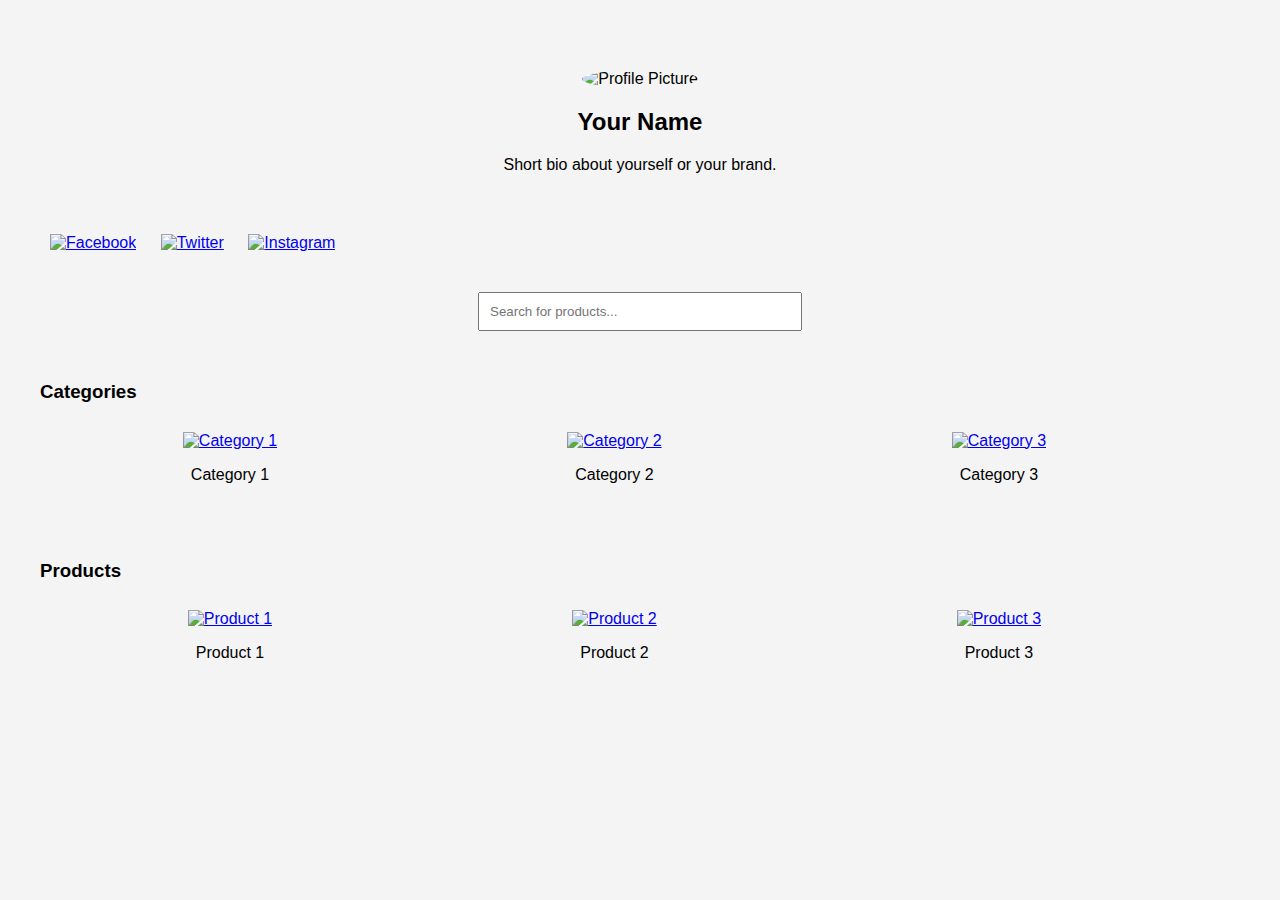
==== index.html @ cbf648ed "Create index.html" ====
<!DOCTYPE html>
<html lang="en">
<head>
    <meta charset="UTF-8">
    <meta name="viewport" content="width=device-width, initial-scale=1.0">
    <title>Landing Page</title>
    <style>
        body {
            font-family: Arial, sans-serif;
            margin: 0;
            padding: 0;
            background-color: #f4f4f4;
        }
        .container {
            max-width: 1200px;
            margin: 0 auto;
            padding: 20px;
        }
        .profile-section {
            text-align: center;
            margin: 50px 0;
        }
        .profile-section img {
            border-radius: 50%;
            width: 150px;
            height: 150px;
        }
        .social-section img {
            width: 40px;
            margin: 10px;
        }
        .search-section {
            text-align: center;
            margin: 30px 0;
        }
        .search-section input {
            padding: 10px;
            width: 300px;
        }
        .category-section, .product-section {
            margin: 50px 0;
        }
        .product-item {
            display: inline-block;
            margin: 10px;
            width: 30%;
            text-align: center;
        }
        .product-item img {
            width: 100%;
        }
    </style>
</head>
<body>
    <div class="container">
        <!-- First Section: Profile -->
        <div class="profile-section">
            <img src="profile.jpg" alt="Profile Picture">
            <h2>Your Name</h2>
            <p>Short bio about yourself or your brand.</p>
        </div>

        <!-- Second Section: Social Media Links -->
        <div class="social-section">
            <a href="https://facebook.com" target="_blank"><img src="facebook.png" alt="Facebook"></a>
            <a href="https://twitter.com" target="_blank"><img src="twitter.png" alt="Twitter"></a>
            <a href="https://instagram.com" target="_blank"><img src="instagram.png" alt="Instagram"></a>
        </div>

        <!-- Third Section: Search for Products -->
        <div class="search-section">
            <input type="text" placeholder="Search for products...">
        </div>

        <!-- Fourth Section: Categories -->
        <div class="category-section">
            <h3>Categories</h3>
            <div class="product-item">
                <a href="category-link1.html"><img src="category1.jpg" alt="Category 1"></a>
                <p>Category 1</p>
            </div>
            <div class="product-item">
                <a href="category-link2.html"><img src="category2.jpg" alt="Category 2"></a>
                <p>Category 2</p>
            </div>
            <div class="product-item">
                <a href="category-link3.html"><img src="category3.jpg" alt="Category 3"></a>
                <p>Category 3</p>
            </div>
        </div>

        <!-- Fifth Section: Products -->
        <div class="product-section">
            <h3>Products</h3>
            <div class="product-item">
                <a href="product-link1.html"><img src="product1.jpg" alt="Product 1"></a>
                <p>Product 1</p>
            </div>
            <div class="product-item">
                <a href="product-link2.html"><img src="product2.jpg" alt="Product 2"></a>
                <p>Product 2</p>
            </div>
            <div class="product-item">
                <a href="product-link3.html"><img src="product3.jpg" alt="Product 3"></a>
                <p>Product 3</p>
            </div>
        </div>
    </div>
</body>
</html>
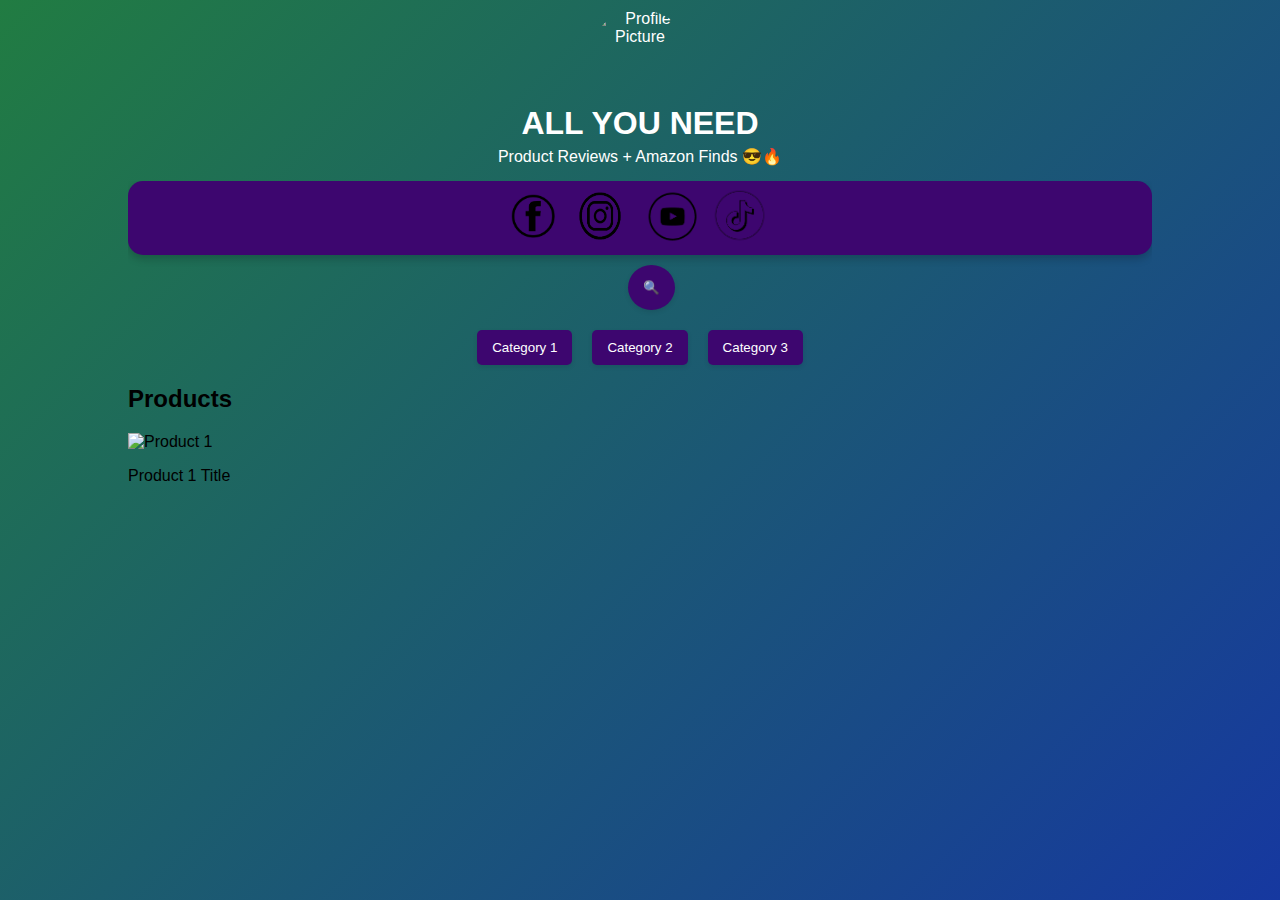
==== commit 5e7b5b06: "landing page" ====
--- a/index.html
+++ b/index.html
@@ -3,108 +3,184 @@
 <head>
     <meta charset="UTF-8">
     <meta name="viewport" content="width=device-width, initial-scale=1.0">
-    <title>Landing Page</title>
+    <title>My Landing Page</title>
     <style>
         body {
             font-family: Arial, sans-serif;
             margin: 0;
             padding: 0;
-            background-color: #f4f4f4;
+            background: linear-gradient(135deg, #217C42, #1638A0);
+            background-attachment: fixed;
+            background-size: cover;
+            height: 100%;
+            width: 100%;
+            min-height: 100vh;
         }
         .container {
-            max-width: 1200px;
+            width: 80%;
+            margin: auto;
+            overflow: hidden;
+        }
+        header {
+            text-align: center;
+            padding: 10px 0;
+            color: #ffffff;
+        }
+        header img {
+            border-radius: 50%;
+            display: block;
             margin: 0 auto;
-            padding: 20px;
         }
-        .profile-section {
-            text-align: center;
-            margin: 50px 0;
+        header h1, header p {
+            margin: 5px 0;
         }
-        .profile-section img {
+
+        /* Centered search bar */
+        .search-container {
+            display: flex;
+            justify-content: center;
+            margin-top: 10px;
+        }
+        .search-input {
+            width: 0;
+            padding: 10px;
+            border: 1px solid #ccc;
+            border-radius: 5px;
+            transition: width 0.5s ease, opacity 0.5s ease, visibility 0.5s ease;
+            opacity: 0;
+            visibility: hidden;
+        }
+        .search-icon {
+            background: rgb(61, 6, 111);
+            color: white;
+            border: none;
             border-radius: 50%;
-            width: 150px;
-            height: 150px;
+            padding: 15px;
+            cursor: pointer;
+            box-shadow: 0 2px 5px rgba(0, 0, 0, 0.1);
+            transition: background 0.3s ease;
         }
-        .social-section img {
-            width: 40px;
-            margin: 10px;
+        .search-icon:hover {
+            background-color: rgb(100, 20, 150);
         }
-        .search-section {
-            text-align: center;
-            margin: 30px 0;
+
+        /* Button styles */
+        .category-button {
+            background-color: rgb(61, 6, 111);
+            color: white;
+            border: none;
+            border-radius: 5px;
+            padding: 10px 15px;
+            cursor: pointer;
+            transition: transform 0.2s ease;
+            box-shadow: 0 2px 5px rgba(0, 0, 0, 0.1);
         }
-        .search-section input {
-            padding: 10px;
-            width: 300px;
+        .category-button:hover {
+            background-color: rgb(100, 20, 150);
         }
-        .category-section, .product-section {
-            margin: 50px 0;
+        .category-button:active {
+            transform: scale(0.95);
         }
-        .product-item {
-            display: inline-block;
-            margin: 10px;
-            width: 30%;
-            text-align: center;
+        .categories {
+            display: flex;
+            justify-content: center;
+            gap: 20px;
+            margin: 20px 0;
         }
-        .product-item img {
-            width: 100%;
-        }
+
+        /* Social media section */
+        /* Social media section */
+.social-media {
+    display: flex;
+    justify-content: center; /* Centers the icons */
+    align-items: center;
+    gap: 10px;
+    background-color: rgb(61, 6, 111);
+    padding: 5px 0;
+    border-radius: 15px;
+    box-shadow: 0 4px 8px rgba(0, 0, 0, 0.2);
+    width: 100%;
+}
+
+/* Responsive styles for mobile */
+
+
+@media (max-width: 768px) {
+    .social-media {
+
+        gap: 0px;
+        justify-content: flex-start; /* Center the icons */
+       position: relative; 
+       align-items: center;
+       padding: 0px 0px 0px -10px; /* Adjust padding if necessary */
+       width: 100%;
+    }
+    #facebook-icon {
+                position: relative;
+                 /* Adjust the top position */
+                left: 14px; /* Adjust the left position */
+            }
+        
+            #instagram-icon {
+                position: relative;
+                /* Adjust the top position */
+                left: 34px; /* Adjust the left position */
+            }
+        
+            #youtube-icon {
+                position: relative;
+                 /* Adjust the top position */
+                left: 54px; /* Adjust the left position */
+            }
+        
+            #tiktok-icon {
+                position: relative;
+                 /* Adjust the top position */
+                left: 74px; /* Adjust the left position */
+            }
+}
+
+
     </style>
 </head>
 <body>
+
+    <header>
+        <img src="profile image/Profile image.png" alt="Profile Picture" style="width:100px; height:90px;">
+        <h1>ALL YOU NEED</h1>
+        <p>Product Reviews + Amazon Finds 😎🔥</p>
+    </header>
+    
+    <!-- Social media links section -->
     <div class="container">
-        <!-- First Section: Profile -->
-        <div class="profile-section">
-            <img src="profile.jpg" alt="Profile Picture">
-            <h2>Your Name</h2>
-            <p>Short bio about yourself or your brand.</p>
-        </div>
+        <section class="social-media">
+            <a href="your-facebook-link" id="facebook-icon"><img src="social media icon/facebook.png" alt="Facebook" style="width:44px; height:44px;"></a>
+            <a href="your-instagram-link" id="instagram-icon"><img src="social media icon/instagram.png" alt="Instagram" style="width:70px; height:60px;"></a>
+            <a href="your-youtube-link" id="youtube-icon"><img src="social media icon/youtube.png" alt="YouTube" style="width:55px; height:55px;"></a>
+            <a href="your-tiktok-link" id="tiktok-icon"><img src="social media icon/tiktok.png" alt="TikTok" style="width:60px; height:60px;"></a>
+        </section>
+        
 
-        <!-- Second Section: Social Media Links -->
-        <div class="social-section">
-            <a href="https://facebook.com" target="_blank"><img src="facebook.png" alt="Facebook"></a>
-            <a href="https://twitter.com" target="_blank"><img src="twitter.png" alt="Twitter"></a>
-            <a href="https://instagram.com" target="_blank"><img src="instagram.png" alt="Instagram"></a>
-        </div>
+        
+        <!-- Search section -->
+        <section class="search-container">
+            <input type="text" class="search-input" placeholder="Search for products...">
+            <button class="search-icon" onclick="toggleSearch()">🔍</button>
+        </section>
+        
+        <!-- Categories section -->
+        <section class="categories">
+            <button class="category-button" onclick="alert('Category 1 clicked!')">Category 1</button>
+            <button class="category-button" onclick="alert('Category 2 clicked!')">Category 2</button>
+            <button class="category-button" onclick="alert('Category 3 clicked!')">Category 3</button>
+        </section>
 
-        <!-- Third Section: Search for Products -->
-        <div class="search-section">
-            <input type="text" placeholder="Search for products...">
-        </div>
-
-        <!-- Fourth Section: Categories -->
-        <div class="category-section">
-            <h3>Categories</h3>
-            <div class="product-item">
-                <a href="category-link1.html"><img src="category1.jpg" alt="Category 1"></a>
-                <p>Category 1</p>
-            </div>
-            <div class="product-item">
-                <a href="category-link2.html"><img src="category2.jpg" alt="Category 2"></a>
-                <p>Category 2</p>
-            </div>
-            <div class="product-item">
-                <a href="category-link3.html"><img src="category3.jpg" alt="Category 3"></a>
-                <p>Category 3</p>
-            </div>
-        </div>
-
-        <!-- Fifth Section: Products -->
-        <div class="product-section">
-            <h3>Products</h3>
-            <div class="product-item">
-                <a href="product-link1.html"><img src="product1.jpg" alt="Product 1"></a>
-                <p>Product 1</p>
-            </div>
-            <div class="product-item">
-                <a href="product-link2.html"><img src="product2.jpg" alt="Product 2"></a>
-                <p>Product 2</p>
-            </div>
-            <div class="product-item">
-                <a href="product-link3.html"><img src="product3.jpg" alt="Product 3"></a>
-                <p>Product 3</p>
-            </div>
-        </div>
-    </div>
-</body>
-</html>
+        <!-- Products section -->
+        <section>
+            <h2>Products</h2>
+            <div style="display: flex; justify-content: space-between;">
+                <div>
+                    <img src="product1.jpg" alt="Product 1" style="width:100px;">
+                    <p>Product 1 Title</p>
+                </div>
+                
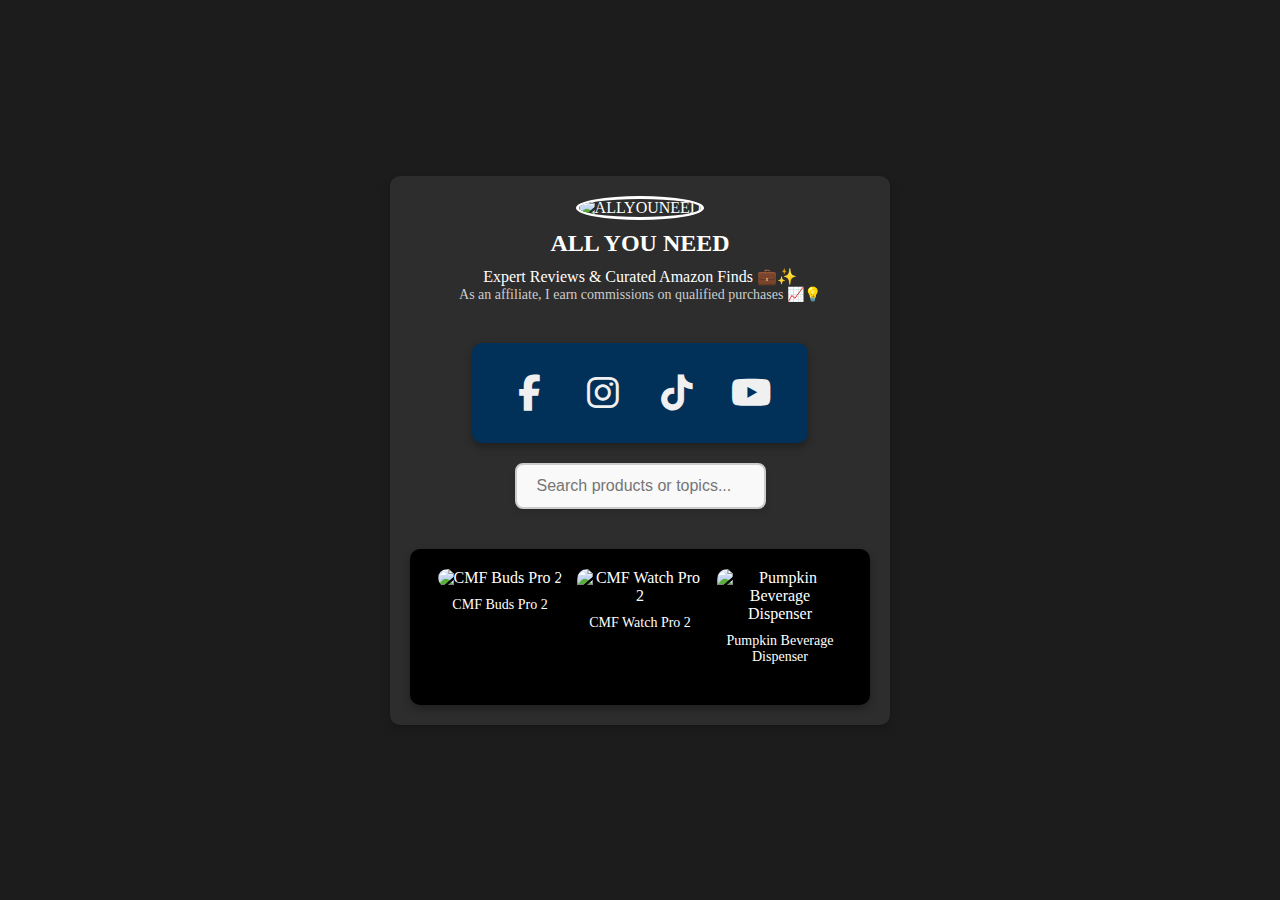
==== commit 64340467: "Add files via upload" ====
--- a/index.html
+++ b/index.html
@@ -1,186 +1,156 @@
-<!DOCTYPE html>
-<html lang="en">
-<head>
-    <meta charset="UTF-8">
-    <meta name="viewport" content="width=device-width, initial-scale=1.0">
-    <title>My Landing Page</title>
-    <style>
-        body {
-            font-family: Arial, sans-serif;
-            margin: 0;
-            padding: 0;
-            background: linear-gradient(135deg, #217C42, #1638A0);
-            background-attachment: fixed;
-            background-size: cover;
-            height: 100%;
-            width: 100%;
-            min-height: 100vh;
-        }
-        .container {
-            width: 80%;
-            margin: auto;
-            overflow: hidden;
-        }
-        header {
-            text-align: center;
-            padding: 10px 0;
-            color: #ffffff;
-        }
-        header img {
-            border-radius: 50%;
-            display: block;
-            margin: 0 auto;
-        }
-        header h1, header p {
-            margin: 5px 0;
-        }
-
-        /* Centered search bar */
-        .search-container {
-            display: flex;
-            justify-content: center;
-            margin-top: 10px;
-        }
-        .search-input {
-            width: 0;
-            padding: 10px;
-            border: 1px solid #ccc;
-            border-radius: 5px;
-            transition: width 0.5s ease, opacity 0.5s ease, visibility 0.5s ease;
-            opacity: 0;
-            visibility: hidden;
-        }
-        .search-icon {
-            background: rgb(61, 6, 111);
-            color: white;
-            border: none;
-            border-radius: 50%;
-            padding: 15px;
-            cursor: pointer;
-            box-shadow: 0 2px 5px rgba(0, 0, 0, 0.1);
-            transition: background 0.3s ease;
-        }
-        .search-icon:hover {
-            background-color: rgb(100, 20, 150);
-        }
-
-        /* Button styles */
-        .category-button {
-            background-color: rgb(61, 6, 111);
-            color: white;
-            border: none;
-            border-radius: 5px;
-            padding: 10px 15px;
-            cursor: pointer;
-            transition: transform 0.2s ease;
-            box-shadow: 0 2px 5px rgba(0, 0, 0, 0.1);
-        }
-        .category-button:hover {
-            background-color: rgb(100, 20, 150);
-        }
-        .category-button:active {
-            transform: scale(0.95);
-        }
-        .categories {
-            display: flex;
-            justify-content: center;
-            gap: 20px;
-            margin: 20px 0;
-        }
-
-        /* Social media section */
-        /* Social media section */
-.social-media {
-    display: flex;
-    justify-content: center; /* Centers the icons */
-    align-items: center;
-    gap: 10px;
-    background-color: rgb(61, 6, 111);
-    padding: 5px 0;
-    border-radius: 15px;
-    box-shadow: 0 4px 8px rgba(0, 0, 0, 0.2);
-    width: 100%;
-}
-
-/* Responsive styles for mobile */
-
-
-@media (max-width: 768px) {
-    .social-media {
-
-        gap: 0px;
-        justify-content: flex-start; /* Center the icons */
-       position: relative; 
-       align-items: center;
-       padding: 0px 0px 0px -10px; /* Adjust padding if necessary */
-       width: 100%;
-    }
-    #facebook-icon {
-                position: relative;
-                 /* Adjust the top position */
-                left: 14px; /* Adjust the left position */
-            }
-        
-            #instagram-icon {
-                position: relative;
-                /* Adjust the top position */
-                left: 34px; /* Adjust the left position */
-            }
-        
-            #youtube-icon {
-                position: relative;
-                 /* Adjust the top position */
-                left: 54px; /* Adjust the left position */
-            }
-        
-            #tiktok-icon {
-                position: relative;
-                 /* Adjust the top position */
-                left: 74px; /* Adjust the left position */
-            }
-}
-
-
-    </style>
-</head>
-<body>
-
-    <header>
-        <img src="profile image/Profile image.png" alt="Profile Picture" style="width:100px; height:90px;">
-        <h1>ALL YOU NEED</h1>
-        <p>Product Reviews + Amazon Finds 😎🔥</p>
-    </header>
-    
-    <!-- Social media links section -->
-    <div class="container">
-        <section class="social-media">
-            <a href="your-facebook-link" id="facebook-icon"><img src="social media icon/facebook.png" alt="Facebook" style="width:44px; height:44px;"></a>
-            <a href="your-instagram-link" id="instagram-icon"><img src="social media icon/instagram.png" alt="Instagram" style="width:70px; height:60px;"></a>
-            <a href="your-youtube-link" id="youtube-icon"><img src="social media icon/youtube.png" alt="YouTube" style="width:55px; height:55px;"></a>
-            <a href="your-tiktok-link" id="tiktok-icon"><img src="social media icon/tiktok.png" alt="TikTok" style="width:60px; height:60px;"></a>
-        </section>
-        
-
-        
-        <!-- Search section -->
-        <section class="search-container">
-            <input type="text" class="search-input" placeholder="Search for products...">
-            <button class="search-icon" onclick="toggleSearch()">🔍</button>
-        </section>
-        
-        <!-- Categories section -->
-        <section class="categories">
-            <button class="category-button" onclick="alert('Category 1 clicked!')">Category 1</button>
-            <button class="category-button" onclick="alert('Category 2 clicked!')">Category 2</button>
-            <button class="category-button" onclick="alert('Category 3 clicked!')">Category 3</button>
-        </section>
-
-        <!-- Products section -->
-        <section>
-            <h2>Products</h2>
-            <div style="display: flex; justify-content: space-between;">
-                <div>
-                    <img src="product1.jpg" alt="Product 1" style="width:100px;">
-                    <p>Product 1 Title</p>
-                </div>
-                
+<!DOCTYPE html>
+<html lang="en">
+<head>
+    <meta charset="UTF-8">
+    <meta name="viewport" content="width=device-width, initial-scale=1.0">
+    <title>ALLYOUNEED</title>
+    <link rel="stylesheet" href="https://cdnjs.cloudflare.com/ajax/libs/font-awesome/6.1.1/css/all.min.css">
+    <link rel="stylesheet" href="style.css" />
+</head>
+<style> ALLYOUNEED
+    * {
+    box-sizing: border-box;
+    margin: 0;
+    padding: 0;
+    font-family: Arial, sans-serif;
+}
+
+body {
+    background-color: #1c1c1c;
+    color: white;
+    display: flex;
+    justify-content: center;
+    align-items: center;
+    min-height: 100vh;
+}
+
+.profile-container {
+    text-align: center;
+    max-width: 500px;
+    padding: 20px;
+    background-color: #2d2d2d;
+    border-radius: 10px;
+    box-shadow: 0 4px 8px rgba(0, 0, 0, 0.2);
+}
+
+.profile-header {
+    margin-bottom: 20px;
+}
+
+.profile-image {
+    width: 120px;
+    height: 120px;
+    border-radius: 50%;
+    border: 3px solid #fff;
+    margin-bottom: 10px;
+}
+
+.profile-name {
+    font-size: 24px;
+    font-weight: bold;
+    margin-bottom: 10px;
+}
+
+.affiliate-note {
+    font-size: 14px;
+    color: #cccccc;
+}
+
+.social-media a {
+    margin: 0 10px;
+}
+
+.social-media img {
+    width: 30px;
+    height: 30px;
+}
+
+.shop-links {
+    margin: 20px 0;
+}
+
+.shop-links a {
+    display: block;
+    margin-bottom: 10px;
+    color: white;
+    text-decoration: none;
+    background-color: #ff9900;
+    padding: 10px;
+    border-radius: 5px;
+    font-weight: bold;
+}
+
+.search-bar {
+    margin: 20px 0;
+} ALLYOUNEED
+
+.search-bar input {
+    width: 100%;
+    padding: 10px;
+    border-radius: 5px;
+    border: none;
+}
+
+.product-grid {
+    display: flex;
+    justify-content: space-around;
+    flex-wrap: wrap;
+}
+
+.product-item {
+    width: 30%;
+    margin-bottom: 20px;
+}
+
+.product-item img {
+    width: 100%;
+    border-radius: 10px;
+}
+
+.product-item p {
+    margin-top: 10px;
+    font-size: 14px;
+}
+
+</style>
+<body>
+    <div class="profile-container">
+        <div class="profile-header">
+            <img class="profile-image" src="profile image/profile image.png" alt="ALLYOUNEED">
+            <h1 class="profile-name">ALL YOU NEED</h1>
+            <p>Expert Reviews & Curated Amazon Finds 💼✨</p>
+           
+            <p class="affiliate-note">As an affiliate, I earn commissions on qualified purchases 📈💡</p>
+        </div>
+
+        <div class="sm">
+            <a href="#"><i class="fab fa-facebook-f"></i></a>
+            <a href="#"><i class="fab fa-instagram"></i></a>
+            <a href="#"><i class="fab fa-tiktok"></i></a>
+            <a href="#"><i class="fab fa-youtube"></i></a>
+        </div>
+
+        
+
+<div class="search-bar">
+    <input type="text" placeholder="Search products or topics...">
+</div>
+
+
+        <div class="product-grid">
+            <div class="product-item">
+                <img src="cmf-buds.jpg" alt="CMF Buds Pro 2">
+                <p>CMF Buds Pro 2</p>
+            </div>
+            <div class="product-item">
+                <img src="cmf-watch.jpg" alt="CMF Watch Pro 2">
+                <p>CMF Watch Pro 2</p>
+            </div>
+            <div class="product-item">
+                <img src="pumpkin-dispenser.jpg" alt="Pumpkin Beverage Dispenser">
+                <p>Pumpkin Beverage Dispenser</p>
+            </div>
+        </div>
+    </div>
+</body>
+</html>
--- a/style.css
+++ b/style.css
@@ -0,0 +1,275 @@
+*{
+    margin: 0;
+    padding: 0;
+    box-sizing: border-box;
+  }
+  body{
+    height: 100vh;
+    display: flex;
+    justify-content: center;
+    align-items: center;
+    background: #0f0f0f;
+  }
+  .sm a{
+    display: inline-flex;
+    text-decoration: none;
+    font-size: 36px;
+    width: 60px;
+    height: 60px;
+    color: #f0f0f0;
+    justify-content: center;
+    align-items: center;
+    position: relative;
+    margin: 0 7px;
+  }
+  .sm a::before{
+    content: '';
+    position: absolute;
+    width: 60px;
+    height: 60px;
+    border-radius: 25%;
+    z-index: -1;
+    transition: transform .3s ease-in;
+  }
+  .sm a:nth-child(1)::before{
+    background: #38529a;
+  }
+  .sm a:nth-child(2)::before{
+    background: linear-gradient(45deg, #f09433 0%,#e6683c 25%,#dc2743 50%,#cc2366 75%,#bc1888 100%);
+  }
+  .sm a:nth-child(3)::before{
+    background: #1c96e9;
+  }
+  .sm a:nth-child(4)::before{
+    background: #f70000;
+  }
+  .sm a:nth-child(5)::before{
+    background: #046596;
+  }
+  .sm a:hover::before{
+    transform: scale(0);
+  }
+  .sm a i{
+    transition: transform .3s ease-in;
+  }
+  .sm a:nth-child(1):hover i{
+    background: #4700fb;
+    -webkit-background-clip: text;
+    -webkit-text-fill-color: transparent;
+    transform: scale(1.5);
+  }
+  .sm a:nth-child(2):hover i{
+    background: linear-gradient(45deg, #f09433 0%,#e6683c 25%,#dc2743 50%,#cc2366 75%,#bc1888 100%);
+    -webkit-background-clip: text;
+    -webkit-text-fill-color: transparent;
+    transform: scale(1.5);
+  }
+  .sm a:nth-child(3):hover i{
+    background: #010f18;
+    -webkit-background-clip: text;
+    -webkit-text-fill-color: transparent;
+    transform: scale(1.5);
+  }
+  .sm a:nth-child(4):hover i{
+    background: #f70000;
+    -webkit-background-clip: text;
+    -webkit-text-fill-color: transparent;
+    transform: scale(1.5);
+  }
+  .sm a:nth-child(5):hover i{
+    background: #007bff;
+    -webkit-background-clip: text;
+    -webkit-text-fill-color: transparent;
+    transform: scale(1.5);
+  }
+  .search-bar input {
+    width: 100%;
+    padding: 12px 20px;
+    border-radius: 8px;
+    border: 2px solid #cccccc; /* Light grey border */
+    background-color: #f9f9f9; /* Light background for contrast */
+    font-size: 16px;
+    color: #333; /* Dark grey text for readability */
+    box-shadow: 0 4px 6px rgba(0, 0, 0, 0.1); /* Soft shadow for a professional touch */
+    transition: border-color 0.3s ease, box-shadow 0.3s ease;
+}
+
+.search-bar input:focus {
+    border-color: #007bff; /* Blue border on focus */
+    box-shadow: 0 6px 12px rgba(0, 123, 255, 0.25); /* Highlight shadow on focus */
+    outline: none;
+}
+.sm {
+    background-color: #013159; /* Dark background to contrast the main page */
+    padding: 20px;
+    border-radius: 10px; /* Rounded corners for a modern look */
+    box-shadow: 0 4px 8px rgba(0, 0, 0, 0.3); /* Slight shadow for depth */
+    margin-top: 20px; /* Adds some space between other elements */
+    display: inline-block;
+}
+.product-grid {
+    background-color: #000000; /* Dark grey background */
+    padding: 20px;
+    border-radius: 10px; /* Rounded corners */
+    box-shadow: 0 4px 8px rgba(0, 0, 0, 0.3); /* Shadow for depth */
+    margin-top: 20px; /* Adds space between this section and others */
+    display: flex;
+    justify-content: space-around;
+    flex-wrap: wrap;
+}
+
+.product-item {
+    width: 30%;
+    margin-bottom: 20px;
+}
+
+.product-item img {
+    width: 100%;
+    border-radius: 10px;
+    box-shadow: 0 2px 4px rgba(0, 0, 0, 0.2); /* Shadow for product images */
+}
+
+.product-item p {
+    margin-top: 10px;
+    font-size: 14px;
+    text-align: center;
+}
+* {
+    margin: 0;
+    padding: 0;
+    box-sizing: border-box;
+}
+
+body {
+    height: 100vh;
+    display: flex;
+    justify-content: center;
+    align-items: center;
+    background: #0f0f0f;
+}
+
+.sm {
+    background-color: #013159; /* Dark background to contrast the main page */
+    padding: 20px;
+    border-radius: 10px; /* Rounded corners for a modern look */
+    box-shadow: 0 4px 8px rgba(0, 0, 0, 0.3); /* Slight shadow for depth */
+    margin-top: 20px; /* Adds some space between other elements */
+    display: flex;
+    flex-direction: row; /* Ensure horizontal layout for social media icons */
+    justify-content: center; /* Center social media icons */
+}
+
+.sm a {
+    display: inline-flex;
+    text-decoration: none;
+    font-size: 36px;
+    width: 60px;
+    height: 60px;
+    color: #f0f0f0;
+    justify-content: center;
+    align-items: center;
+    position: relative;
+    margin: 0 7px;
+}
+
+.sm a::before {
+    content: '';
+    position: absolute;
+    width: 60px;
+    height: 60px;
+    border-radius: 25%;
+    z-index: -1;
+    transition: transform .3s ease-in;
+}
+
+.sm a:nth-child(1)::before {
+    background: #38529a;
+}
+
+.sm a:nth-child(2)::before {
+    background: linear-gradient(45deg, #f09433 0%, #e6683c 25%, #dc2743 50%, #cc2366 75%, #bc1888 100%);
+}
+
+.sm a:nth-child(3)::before {
+    background: #1c96e9;
+}
+
+.sm a:nth-child(4)::before {
+    background: #f70000;
+}
+
+.sm a:nth-child(5)::before {
+    background: #046596;
+}
+
+.sm a:hover::before {
+    transform: scale(0);
+}
+
+.sm a i {
+    transition: transform .3s ease-in;
+}
+
+.sm a:hover i {
+    -webkit-background-clip: text;
+    -webkit-text-fill-color: transparent;
+    transform: scale(1.5);
+}
+
+.search-bar input {
+    width: 100%;
+    padding: 12px 20px;
+    border-radius: 8px;
+    border: 2px solid #cccccc; /* Light grey border */
+    background-color: #f9f9f9; /* Light background for contrast */
+    font-size: 16px;
+    color: #333; /* Dark grey text for readability */
+    box-shadow: 0 4px 6px rgba(0, 0, 0, 0.1); /* Soft shadow for a professional touch */
+    transition: border-color 0.3s ease, box-shadow 0.3s ease;
+}
+
+.search-bar input:focus {
+    border-color: #000000; /* Blue border on focus */
+    box-shadow: 0 6px 12px rgba(0, 123, 255, 0.25); /* Highlight shadow on focus */
+    outline: none;
+}
+
+.product-grid {
+    background-color: #000000; /* Dark grey background */
+    padding: 20px;
+    border-radius: 10px; /* Rounded corners */
+    box-shadow: 0 4px 8px rgba(0, 0, 0, 0.3); /* Shadow for depth */
+    margin-top: 20px; /* Adds space between this section and others */
+    display: flex;
+    justify-content: space-around;
+    flex-wrap: wrap;
+}
+
+.product-item {
+    width: 30%;
+    margin-bottom: 20px;
+}
+
+.product-item img {
+    width: 100%;
+    border-radius: 10px;
+    box-shadow: 0 2px 4px rgba(0, 0, 0, 0.2); /* Shadow for product images */
+}
+
+.product-item p {
+    margin-top: 10px;
+    font-size: 14px;
+    text-align: center;
+}
+
+.profile-container {
+    background-color: #292929; /* Dark grey background */
+    padding: 20px; /* Add padding for spacing */
+    border-radius: 10px; /* Rounded corners */
+    box-shadow: 0 4px 8px rgba(0, 0, 0, 0.3); /* Shadow for depth */
+    text-align: center; /* Center align text */
+    margin: 20px; /* Add margin for spacing from other elements */
+    display: flex;
+    flex-direction: column; /* Ensure the profile container has a column layout */
+    align-items: center; /* Center items horizontally */
+}
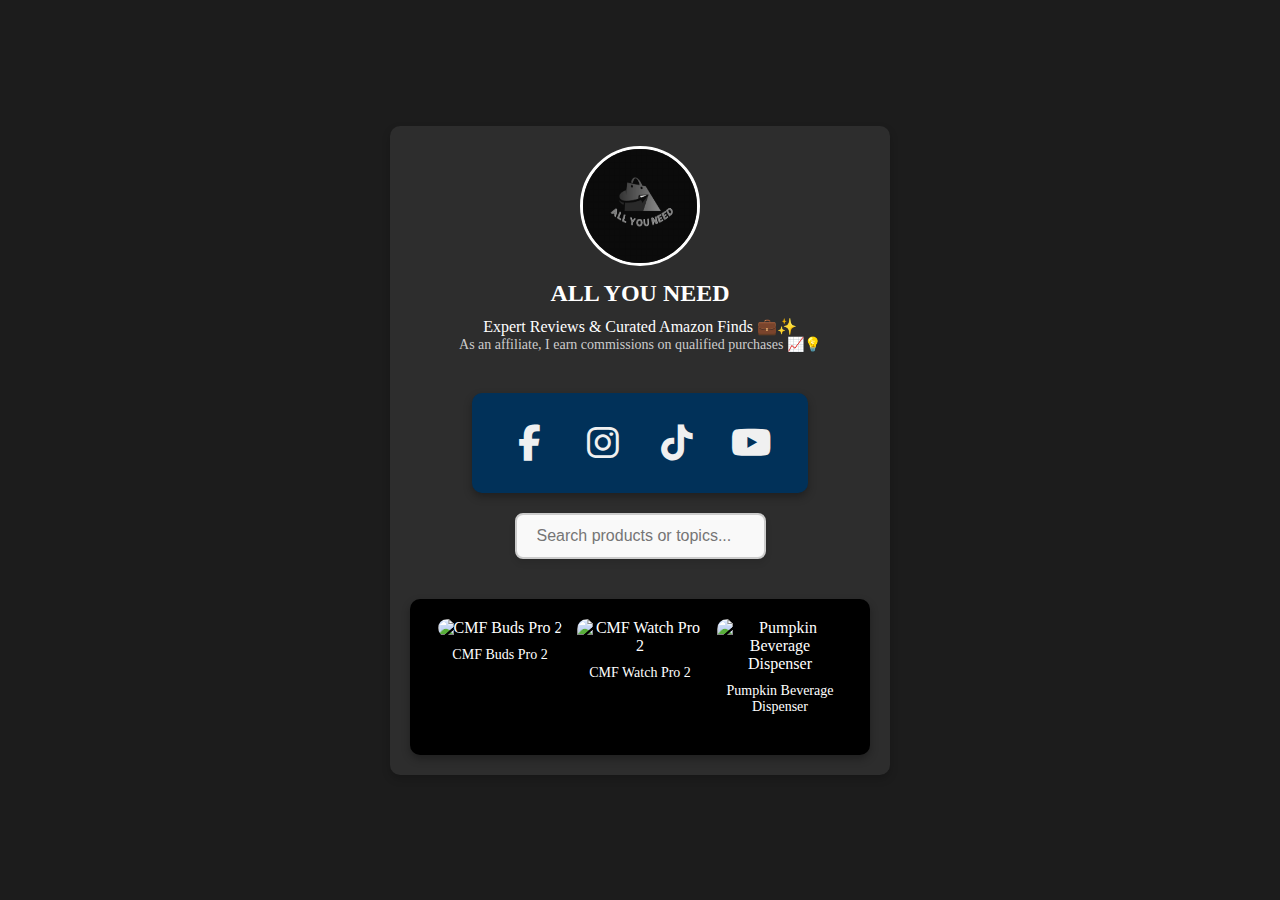
==== commit bb4fdc1d: "Update index.html" ====
--- a/index.html
+++ b/index.html
@@ -116,7 +116,7 @@
 <body>
     <div class="profile-container">
         <div class="profile-header">
-            <img class="profile-image" src="profile image/profile image.png" alt="ALLYOUNEED">
+            <img class="profile-image" src="Profile image/Profile image.png" alt="ALLYOUNEED">
             <h1 class="profile-name">ALL YOU NEED</h1>
             <p>Expert Reviews & Curated Amazon Finds 💼✨</p>
            
